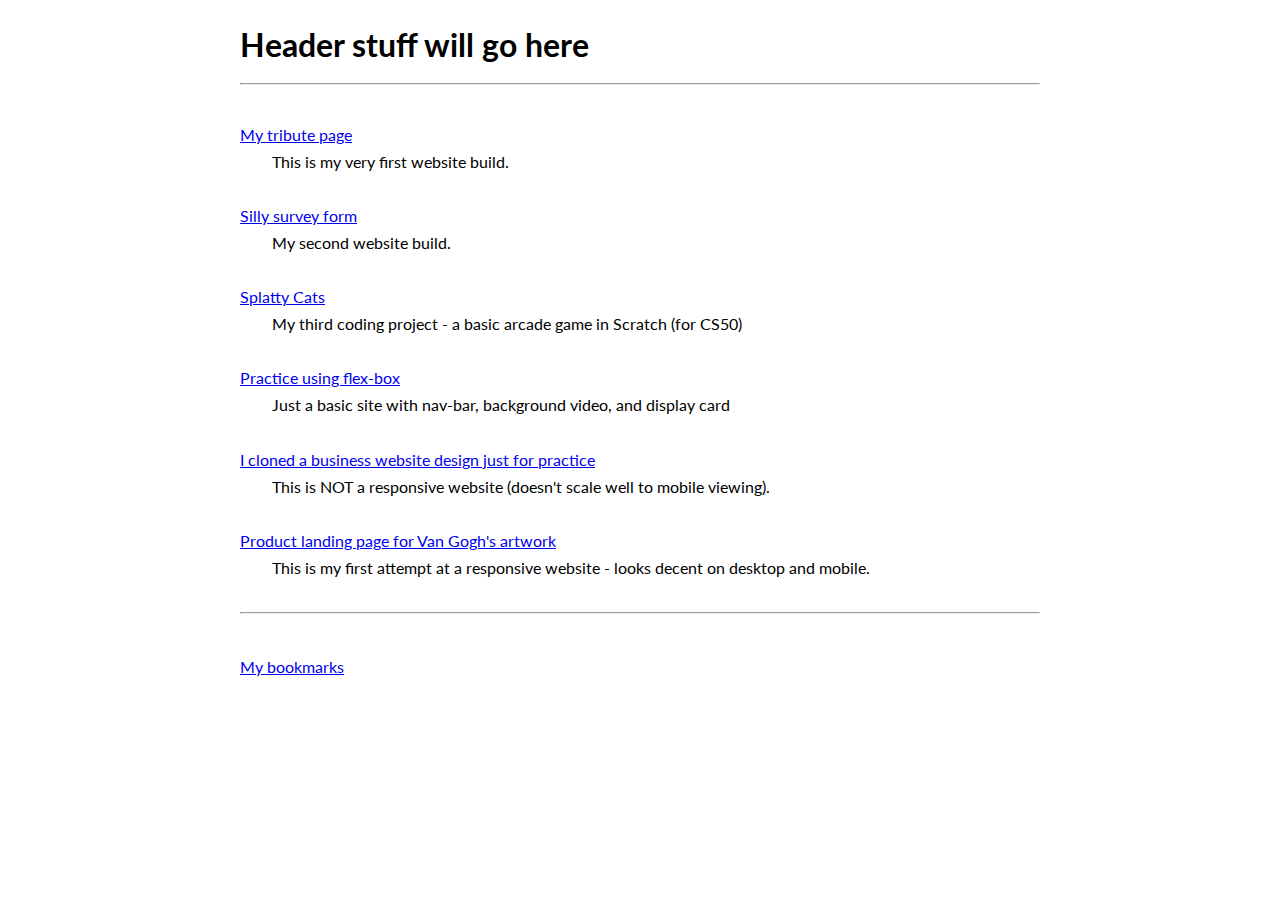
==== index.html @ 17e10d96 "Add files via upload" ====
<!DOCTYPE html>
<html lang="en">
<head>
    <meta charset="UTF-8">
    <meta http-equiv="X-UA-Compatible" content="IE=edge">
    <meta name="viewport" content="width=device-width, initial-scale=1.0">
    <link rel="preconnect" href="https://fonts.googleapis.com">
    <link rel="preconnect" href="https://fonts.gstatic.com" crossorigin>    
    <link href="https://fonts.googleapis.com/css2?family=Lato:wght@300;400;700;900&display=swap" rel="stylesheet"> 
    <link rel="stylesheet" href="style.css">
    <title>Links to my stuff</title>
</head>
<body>
    <header>
        <div class="container">
            <h1>Header stuff will go here</h1>
            <hr>

        </div>

    </header>
    <div class="container">
        <a href="tribute/tribute.html">My tribute page</a>
        <p>This is my very first website build.</p>
        <a href="survey-form/survey-form.html">Silly survey form</a>
        <p>My second website build.</p>
        <a href="https://scratch.mit.edu/projects/541077648/fullscreen/">Splatty Cats</a>
        <p>My third coding project - a basic arcade game in Scratch (for CS50)</p>
        <a href="flex-box/flex.html">Practice using flex-box</a>
        <p>Just a basic site with nav-bar, background video, and display card</p>
        <a href="biz-site-clone/biz-site-clone.html">I cloned a business website design just for practice</a>
        <p>This is NOT a responsive website (doesn't scale well to mobile viewing).</p>
        <a href="van-gogh-product-landing-page/van-gogh-product-landing.html">Product landing page for Van Gogh's artwork</a>
        <p>This is my first attempt at a responsive website - looks decent on desktop and mobile.</p>
        <hr>
        <p></p>
        <a href="bookmarks.html">My bookmarks</a>        
    </div>
</body>
</html>
---- style.css ----
body {
    display: flex;
    flex-direction: column;
    font-family: 'Lato', sans-serif;
}

header {
    margin-bottom: 2rem;
}

.container {
    width: 90%;
    max-width: 50rem;
    margin: 0 auto;
}

.columns {
    display: flex;
    flex-direction: column;
}

a {
    /* padding-bottom: 0.8rem; */
}

h1,
h2,
h3 {
    line-height: 2rem;
}

p {
    margin-top: 0.5rem;
    padding-bottom: 1.2rem;
    padding-left: 2rem;
}
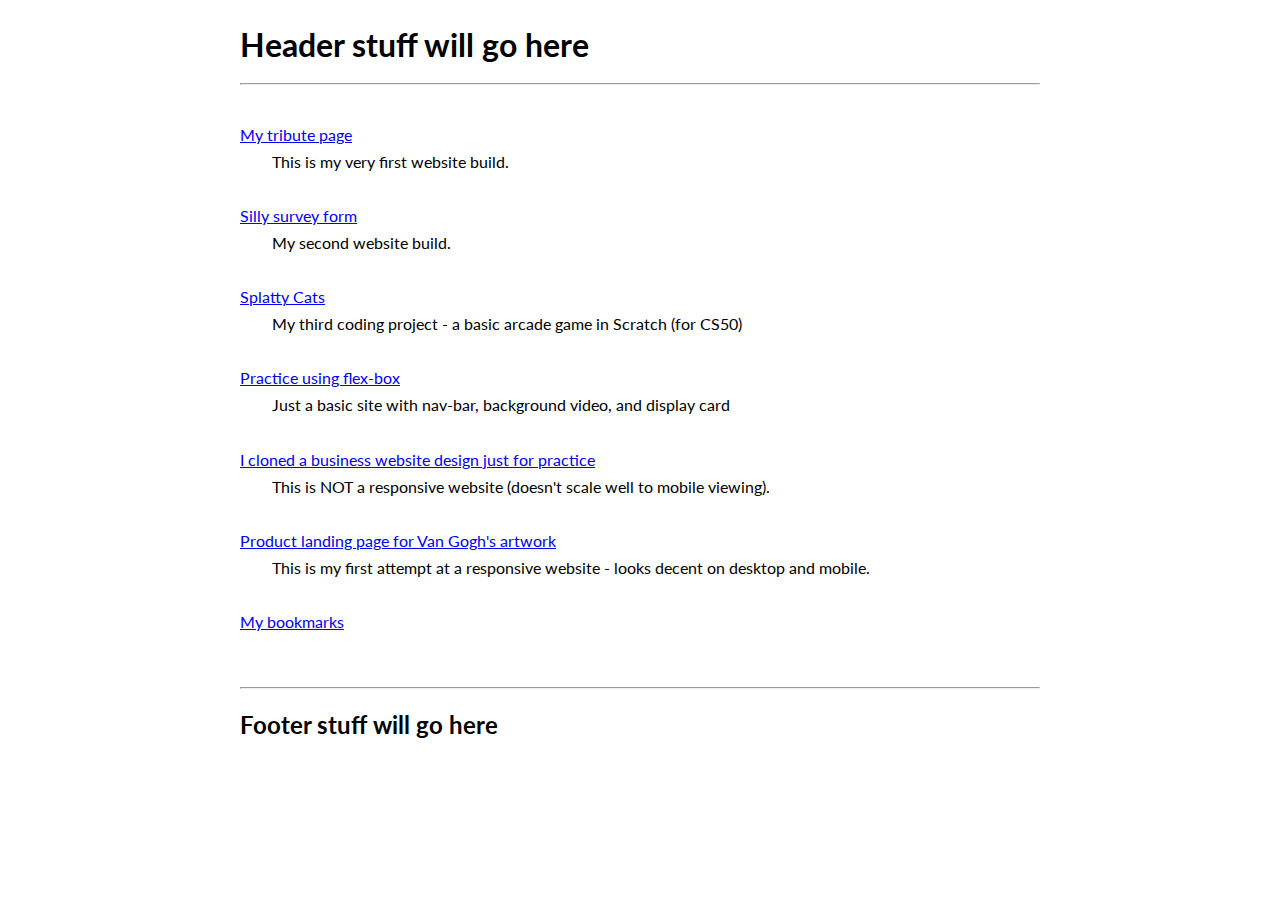
==== commit 4f2e3329: "Add files via upload" ====
--- a/index.html
+++ b/index.html
@@ -8,14 +8,13 @@
     <link rel="preconnect" href="https://fonts.gstatic.com" crossorigin>    
     <link href="https://fonts.googleapis.com/css2?family=Lato:wght@300;400;700;900&display=swap" rel="stylesheet"> 
     <link rel="stylesheet" href="style.css">
-    <title>Links to my stuff</title>
+    <title>My projects</title>
 </head>
 <body>
     <header>
         <div class="container">
             <h1>Header stuff will go here</h1>
             <hr>
-
         </div>
 
     </header>
@@ -32,10 +31,14 @@
         <p>This is NOT a responsive website (doesn't scale well to mobile viewing).</p>
         <a href="van-gogh-product-landing-page/van-gogh-product-landing.html">Product landing page for Van Gogh's artwork</a>
         <p>This is my first attempt at a responsive website - looks decent on desktop and mobile.</p>
-        <hr>
-        <p></p>
-        <a href="bookmarks.html">My bookmarks</a>        
+        <a href="bookmarks.html">My bookmarks</a>    
     </div>
+    <footer>
+        <div class="container">
+            <hr>
+            <h2>Footer stuff will go here</h2>
+        </div>
+    </footer>
 </body>
 </html>
 
--- a/style.css
+++ b/style.css
@@ -10,6 +10,10 @@
     margin-bottom: 2rem;
 }
 
+footer {
+    margin-top: 3rem;
+
+}
 .container {
     width: 90%;
     max-width: 50rem;
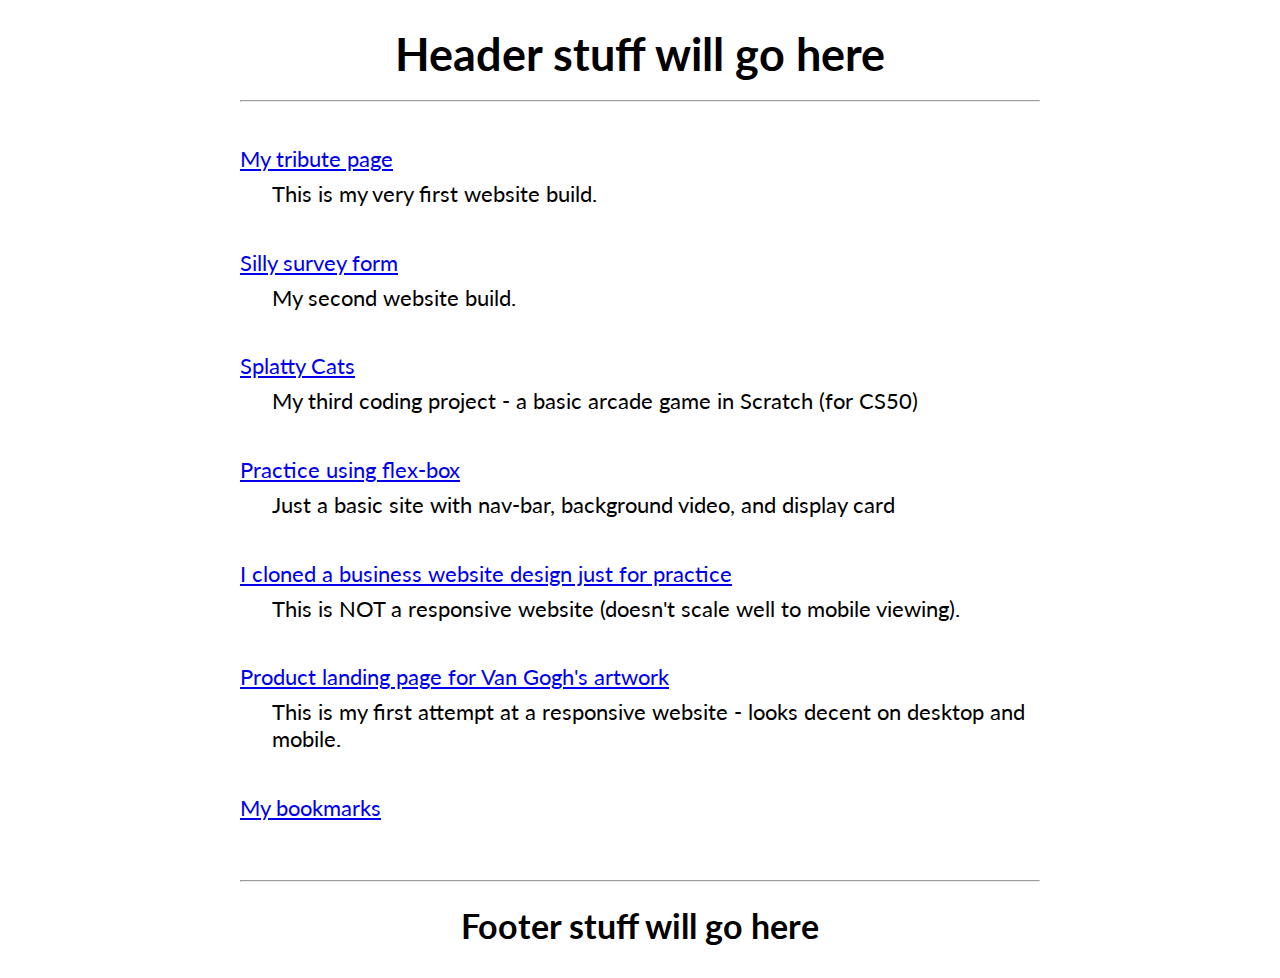
==== commit b88d82cd: "Add files via upload" ====
--- a/index.html
+++ b/index.html
@@ -13,7 +13,7 @@
 <body>
     <header>
         <div class="container">
-            <h1>Header stuff will go here</h1>
+            <h1 class="center-text">Header stuff will go here</h1>
             <hr>
         </div>
 
@@ -36,7 +36,7 @@
     <footer>
         <div class="container">
             <hr>
-            <h2>Footer stuff will go here</h2>
+            <h2 class="center-text">Footer stuff will go here</h2>
         </div>
     </footer>
 </body>
--- a/style.css
+++ b/style.css
@@ -4,6 +4,11 @@
     display: flex;
     flex-direction: column;
     font-family: 'Lato', sans-serif;
+    font-size: 1.4rem;
+}
+
+.center-text {
+    text-align: center;
 }
 
 header {
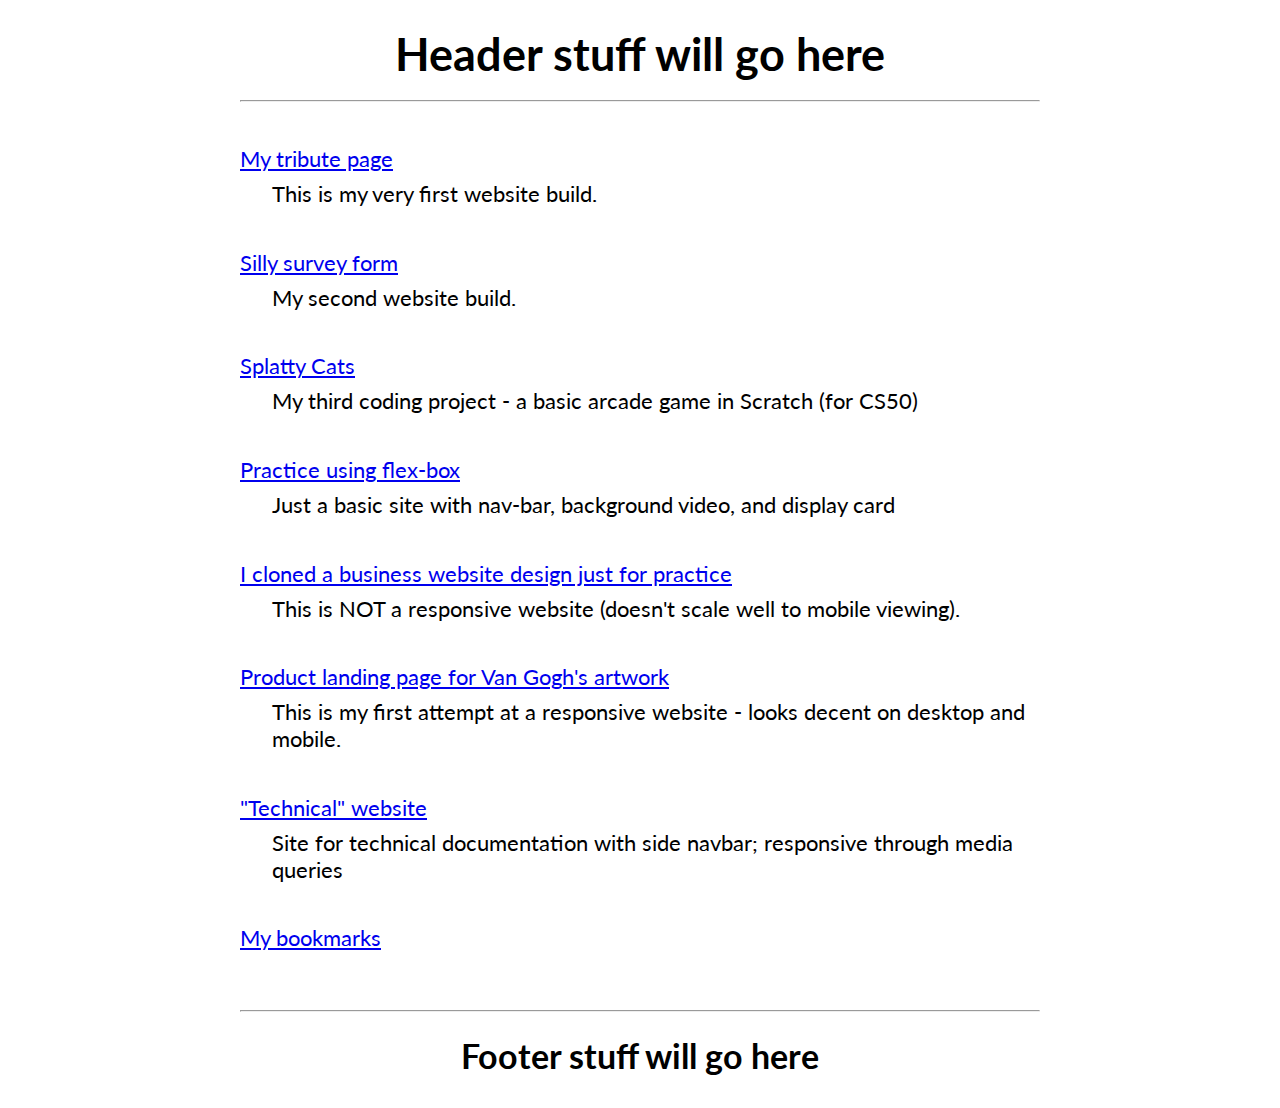
==== commit 83788b35: "Add files via upload" ====
--- a/index.html
+++ b/index.html
@@ -31,6 +31,8 @@
         <p>This is NOT a responsive website (doesn't scale well to mobile viewing).</p>
         <a href="van-gogh-product-landing-page/van-gogh-product-landing.html">Product landing page for Van Gogh's artwork</a>
         <p>This is my first attempt at a responsive website - looks decent on desktop and mobile.</p>
+        <a href="technical-site/technical.html">"Technical" website</a>
+        <p>Site for technical documentation with side navbar; responsive through media queries</p>
         <a href="bookmarks.html">My bookmarks</a>    
     </div>
     <footer>
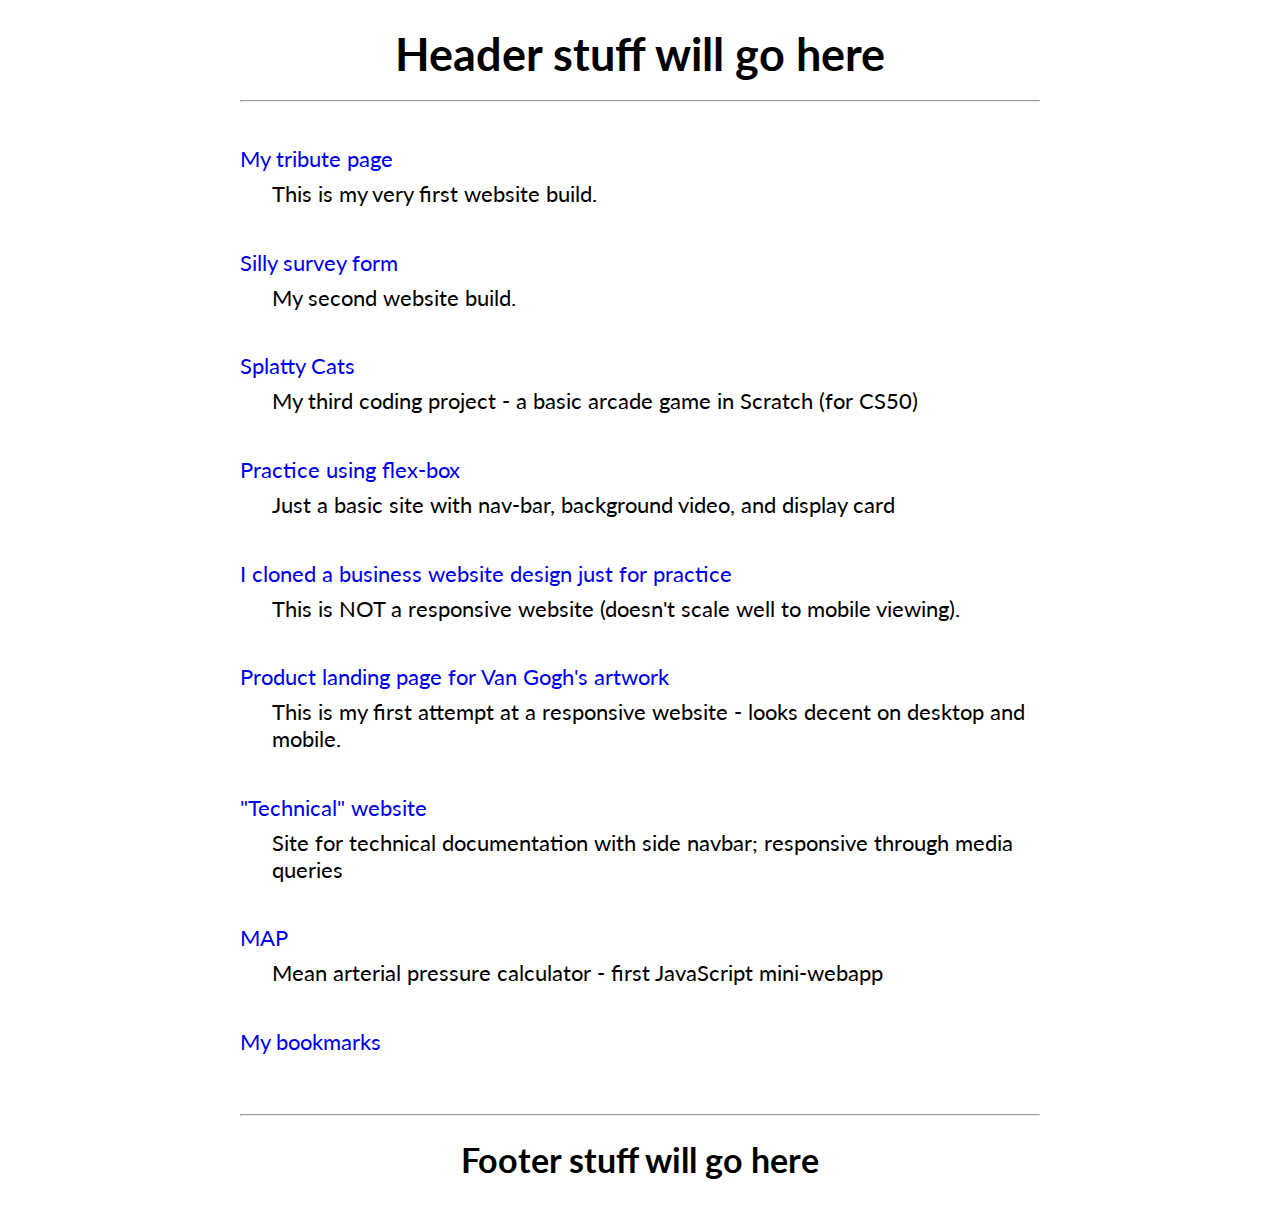
==== commit 651fea2b: "Add files via upload" ====
--- a/index.html
+++ b/index.html
@@ -33,7 +33,9 @@
         <p>This is my first attempt at a responsive website - looks decent on desktop and mobile.</p>
         <a href="technical-site/technical.html">"Technical" website</a>
         <p>Site for technical documentation with side navbar; responsive through media queries</p>
-        <a href="bookmarks.html">My bookmarks</a>    
+        <a href="calc/mapCalc/index.html">MAP</a>   
+        <p>Mean arterial pressure calculator - first JavaScript mini-webapp</p>
+        <a href="bookmarks.html">My bookmarks</a> 
     </div>
     <footer>
         <div class="container">
--- a/style.css
+++ b/style.css
@@ -31,7 +31,8 @@
 }
 
 a {
-    /* padding-bottom: 0.8rem; */
+	text-decoration: none;
+    display: block;
 }
 
 h1,
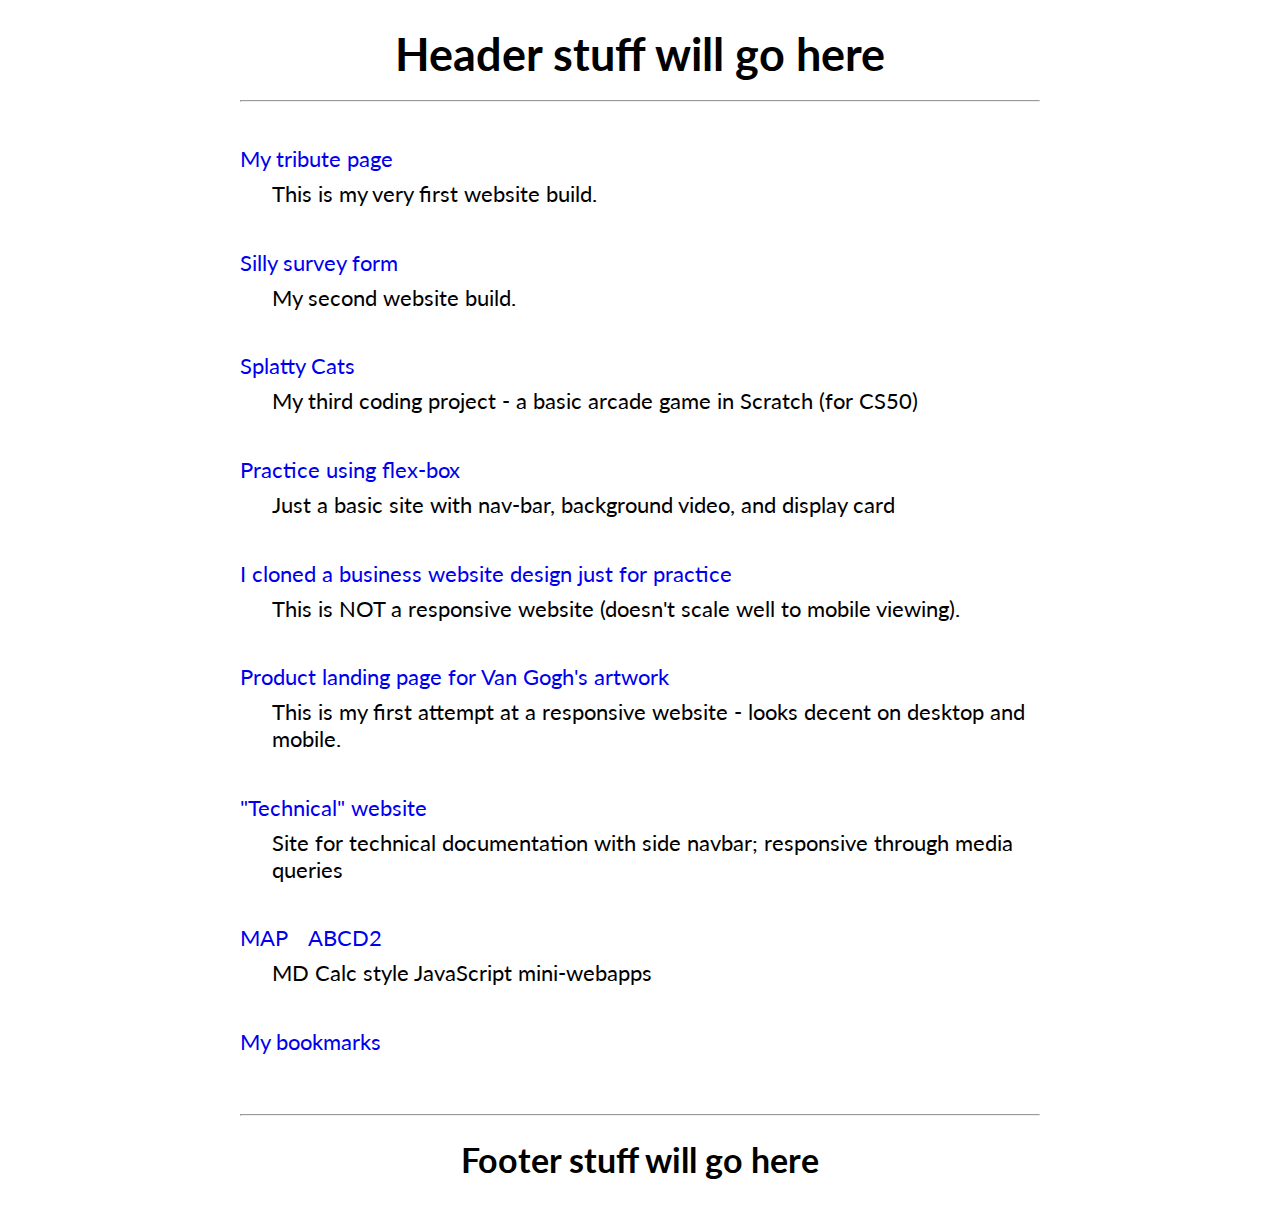
==== commit decccae5: "Add files via upload" ====
--- a/index.html
+++ b/index.html
@@ -33,8 +33,8 @@
         <p>This is my first attempt at a responsive website - looks decent on desktop and mobile.</p>
         <a href="technical-site/technical.html">"Technical" website</a>
         <p>Site for technical documentation with side navbar; responsive through media queries</p>
-        <a href="calc/mapCalc/index.html">MAP</a>   
-        <p>Mean arterial pressure calculator - first JavaScript mini-webapp</p>
+        <a href="calc/mapCalc/index.html">MAP</a><a href="calc/abcdCalc/index.html">ABCD2</a>
+        <p>MD Calc style JavaScript mini-webapps</p>
         <a href="bookmarks.html">My bookmarks</a> 
     </div>
     <footer>
--- a/style.css
+++ b/style.css
@@ -32,7 +32,8 @@
 
 a {
 	text-decoration: none;
-    display: block;
+    display: inline;
+    margin-right: 20px;
 }
 
 h1,
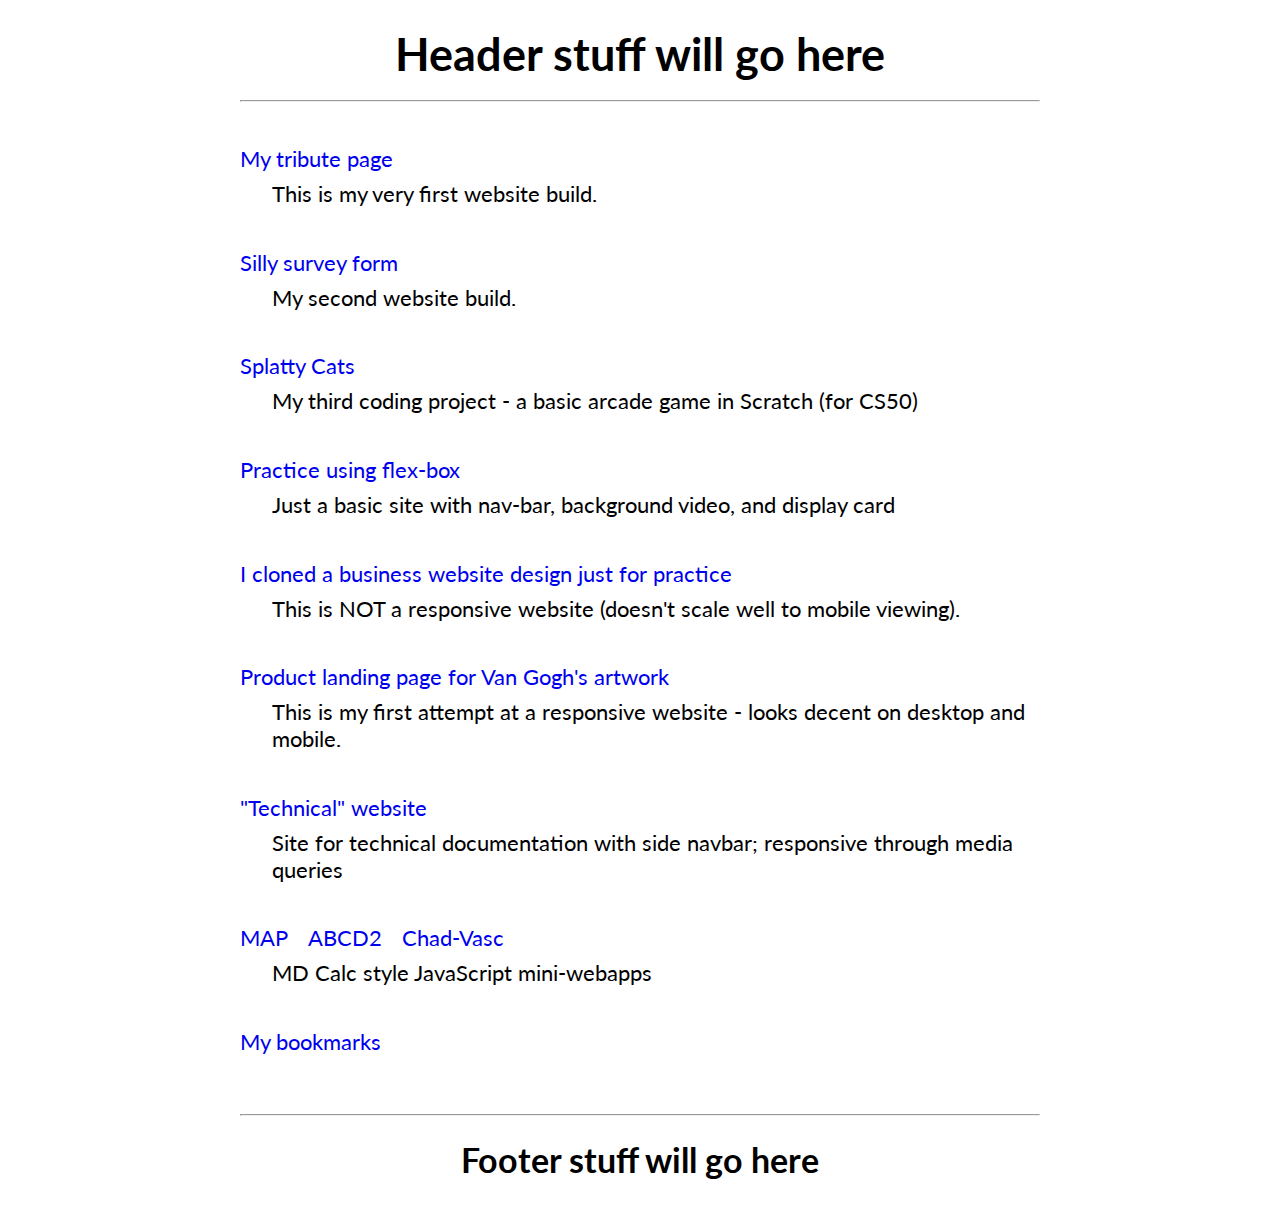
==== commit 562affaa: "Add files via upload" ====
--- a/index.html
+++ b/index.html
@@ -33,7 +33,7 @@
         <p>This is my first attempt at a responsive website - looks decent on desktop and mobile.</p>
         <a href="technical-site/technical.html">"Technical" website</a>
         <p>Site for technical documentation with side navbar; responsive through media queries</p>
-        <a href="calc/mapCalc/index.html">MAP</a><a href="calc/abcdCalc/index.html">ABCD2</a>
+        <a href="calc/mapCalc/index.html">MAP</a><a href="calc/abcdCalc/index.html">ABCD2</a><a href="calc/chadvascCalc/index.html">Chad-Vasc</a>
         <p>MD Calc style JavaScript mini-webapps</p>
         <a href="bookmarks.html">My bookmarks</a> 
     </div>
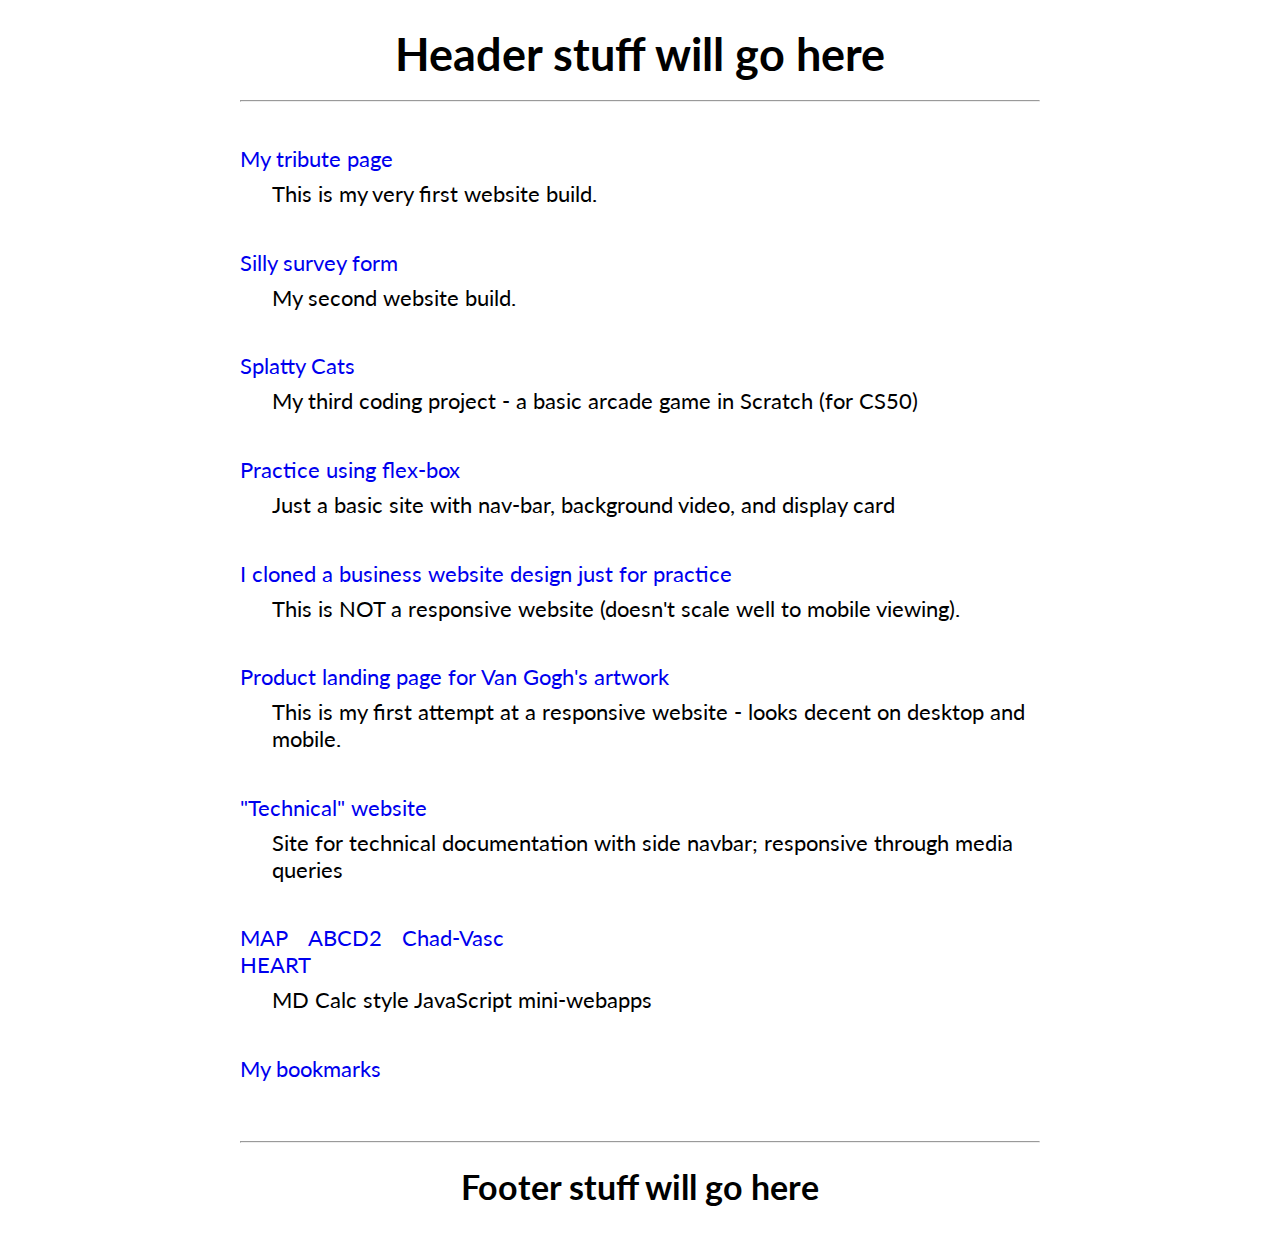
==== commit 8a522474: "Add files via upload" ====
--- a/index.html
+++ b/index.html
@@ -33,7 +33,8 @@
         <p>This is my first attempt at a responsive website - looks decent on desktop and mobile.</p>
         <a href="technical-site/technical.html">"Technical" website</a>
         <p>Site for technical documentation with side navbar; responsive through media queries</p>
-        <a href="calc/mapCalc/index.html">MAP</a><a href="calc/abcdCalc/index.html">ABCD2</a><a href="calc/chadvascCalc/index.html">Chad-Vasc</a>
+        <a href="calc/mapCalc/index.html">MAP</a><a href="calc/abcdCalc/index.html">ABCD2</a><a href="calc/chadvascCalc/index.html">Chad-Vasc</a></br>
+        <a href="calc/HEART/index.html">HEART</a>
         <p>MD Calc style JavaScript mini-webapps</p>
         <a href="bookmarks.html">My bookmarks</a> 
     </div>
